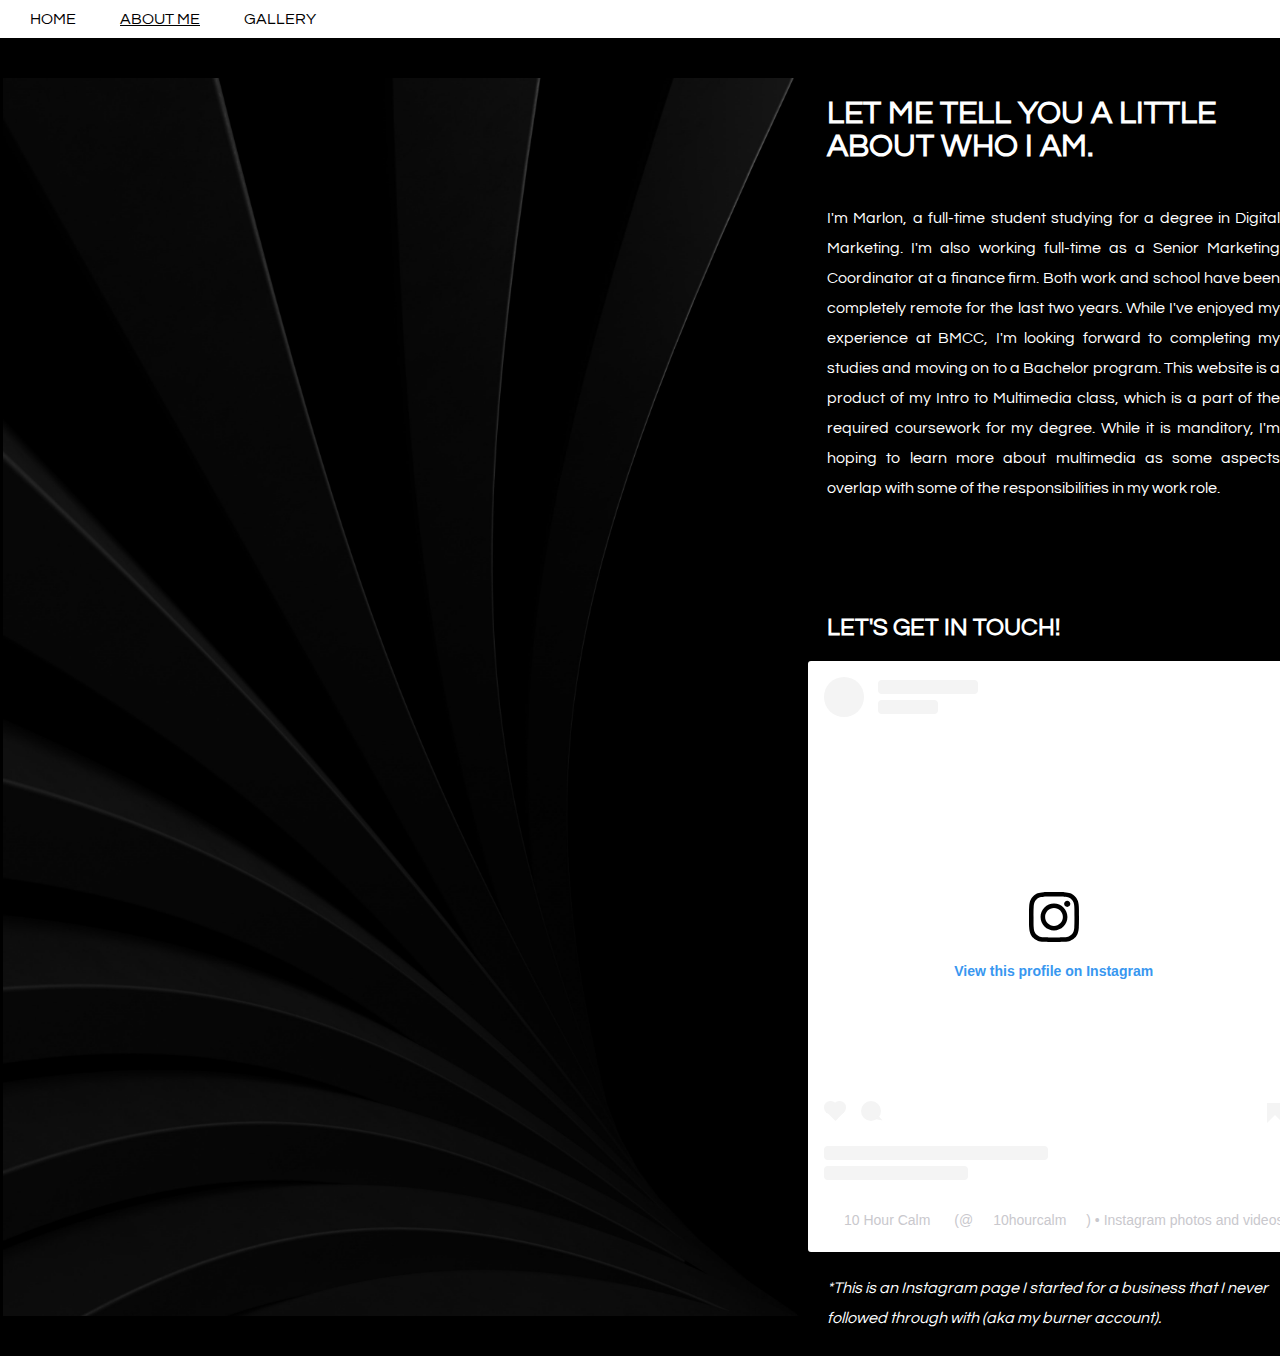
==== aboutme.html @ a6d484c4 "Add files via upload" ====
<html>
<head>
    <style>
        .nav .about-link {
            text-decoration: underline;
        }        
    </style>
    <title>ABOUT ME</title>
     <link rel="preconnect" href="https://fonts.googleapis.com">
     <link rel="preconnect" href="https://fonts.gstatic.com" crossorigin>
     <link href="https://fonts.googleapis.com/css2?family=Questrial&display=swap" rel="stylesheet">
    <link href="style.css" rel="stylesheet" type="text/css"/>

    </head>
    <body>
        <div class="nav"> 
            <a href="index.html">HOME</a>
            <a href="aboutme.html" class="about-link">ABOUT ME</a>
            <a href="gallery.html">GALLERY</a>
        </div>
        <div>             
            <table>
                <tr>
                    <td class="banner-image">
                        <img src="Images/About%20me%20background-100.jpg" width="800px"/></td>
                <td valign="top">
                    <br><br>
                    <h1> LET ME TELL YOU A LITTLE <br> ABOUT WHO I AM.</h1>
                    <p>I'm Marlon, a full-time student studying for a degree in Digital Marketing. I'm also working full-time as a Senior Marketing Coordinator at a finance firm. Both work and school have been completely remote for the last two years. While I've enjoyed my experience at BMCC, I'm looking forward to completing my studies and moving on to a Bachelor program. This website is a product of my Intro to Multimedia class, which is a part of the required coursework for my degree. While it is manditory, I'm hoping to learn more about multimedia as some aspects overlap with some of the responsibilities in my work role.</p>
                    <br> <br> <br> <br>
                    <h2>LET'S GET IN TOUCH!</h2>
              
                    <blockquote class="instagram-media" data-instgrm-permalink="https://www.instagram.com/10hourcalm/?utm_source=ig_embed&amp;utm_campaign=loading" data-instgrm-version="14" style=" background:#FFF; border:0; border-radius:3px; box-shadow:0 0 1px 0 rgba(0,0,0,0.5),0 1px 10px 0 rgba(0,0,0,0.15); margin: 1px; max-width:540px; min-width:326px; padding:0; width:99.375%; width:-webkit-calc(100% - 2px); width:calc(100% - 2px);"><div style="padding:16px;"> <a href="https://www.instagram.com/10hourcalm/?utm_source=ig_embed&amp;utm_campaign=loading" style=" background:#FFFFFF; line-height:0; padding:0 0; text-align:center; text-decoration:none; width:100%;" target="_blank"> <div style=" display: flex; flex-direction: row; align-items: center;"> <div style="background-color: #F4F4F4; border-radius: 50%; flex-grow: 0; height: 40px; margin-right: 14px; width: 40px;"></div> <div style="display: flex; flex-direction: column; flex-grow: 1; justify-content: center;"> <div style=" background-color: #F4F4F4; border-radius: 4px; flex-grow: 0; height: 14px; margin-bottom: 6px; width: 100px;"></div> <div style=" background-color: #F4F4F4; border-radius: 4px; flex-grow: 0; height: 14px; width: 60px;"></div></div></div><div style="padding: 19% 0;"></div> <div style="display:block; height:50px; margin:0 auto 12px; width:50px;"><svg width="50px" height="50px" viewBox="0 0 60 60" version="1.1" xmlns="https://www.w3.org/2000/svg" xmlns:xlink="https://www.w3.org/1999/xlink"><g stroke="none" stroke-width="1" fill="none" fill-rule="evenodd"><g transform="translate(-511.000000, -20.000000)" fill="#000000"><g><path d="M556.869,30.41 C554.814,30.41 553.148,32.076 553.148,34.131 C553.148,36.186 554.814,37.852 556.869,37.852 C558.924,37.852 560.59,36.186 560.59,34.131 C560.59,32.076 558.924,30.41 556.869,30.41 M541,60.657 C535.114,60.657 530.342,55.887 530.342,50 C530.342,44.114 535.114,39.342 541,39.342 C546.887,39.342 551.658,44.114 551.658,50 C551.658,55.887 546.887,60.657 541,60.657 M541,33.886 C532.1,33.886 524.886,41.1 524.886,50 C524.886,58.899 532.1,66.113 541,66.113 C549.9,66.113 557.115,58.899 557.115,50 C557.115,41.1 549.9,33.886 541,33.886 M565.378,62.101 C565.244,65.022 564.756,66.606 564.346,67.663 C563.803,69.06 563.154,70.057 562.106,71.106 C561.058,72.155 560.06,72.803 558.662,73.347 C557.607,73.757 556.021,74.244 553.102,74.378 C549.944,74.521 548.997,74.552 541,74.552 C533.003,74.552 532.056,74.521 528.898,74.378 C525.979,74.244 524.393,73.757 523.338,73.347 C521.94,72.803 520.942,72.155 519.894,71.106 C518.846,70.057 518.197,69.06 517.654,67.663 C517.244,66.606 516.755,65.022 516.623,62.101 C516.479,58.943 516.448,57.996 516.448,50 C516.448,42.003 516.479,41.056 516.623,37.899 C516.755,34.978 517.244,33.391 517.654,32.338 C518.197,30.938 518.846,29.942 519.894,28.894 C520.942,27.846 521.94,27.196 523.338,26.654 C524.393,26.244 525.979,25.756 528.898,25.623 C532.057,25.479 533.004,25.448 541,25.448 C548.997,25.448 549.943,25.479 553.102,25.623 C556.021,25.756 557.607,26.244 558.662,26.654 C560.06,27.196 561.058,27.846 562.106,28.894 C563.154,29.942 563.803,30.938 564.346,32.338 C564.756,33.391 565.244,34.978 565.378,37.899 C565.522,41.056 565.552,42.003 565.552,50 C565.552,57.996 565.522,58.943 565.378,62.101 M570.82,37.631 C570.674,34.438 570.167,32.258 569.425,30.349 C568.659,28.377 567.633,26.702 565.965,25.035 C564.297,23.368 562.623,22.342 560.652,21.575 C558.743,20.834 556.562,20.326 553.369,20.18 C550.169,20.033 549.148,20 541,20 C532.853,20 531.831,20.033 528.631,20.18 C525.438,20.326 523.257,20.834 521.349,21.575 C519.376,22.342 517.703,23.368 516.035,25.035 C514.368,26.702 513.342,28.377 512.574,30.349 C511.834,32.258 511.326,34.438 511.181,37.631 C511.035,40.831 511,41.851 511,50 C511,58.147 511.035,59.17 511.181,62.369 C511.326,65.562 511.834,67.743 512.574,69.651 C513.342,71.625 514.368,73.296 516.035,74.965 C517.703,76.634 519.376,77.658 521.349,78.425 C523.257,79.167 525.438,79.673 528.631,79.82 C531.831,79.965 532.853,80.001 541,80.001 C549.148,80.001 550.169,79.965 553.369,79.82 C556.562,79.673 558.743,79.167 560.652,78.425 C562.623,77.658 564.297,76.634 565.965,74.965 C567.633,73.296 568.659,71.625 569.425,69.651 C570.167,67.743 570.674,65.562 570.82,62.369 C570.966,59.17 571,58.147 571,50 C571,41.851 570.966,40.831 570.82,37.631"></path></g></g></g></svg></div><div style="padding-top: 8px;"> <div style=" color:#3897f0; font-family:Arial,sans-serif; font-size:14px; font-style:normal; font-weight:550; line-height:18px;">View this profile on Instagram</div></div><div style="padding: 12.5% 0;"></div> <div style="display: flex; flex-direction: row; margin-bottom: 14px; align-items: center;"><div> <div style="background-color: #F4F4F4; border-radius: 50%; height: 12.5px; width: 12.5px; transform: translateX(0px) translateY(7px);"></div> <div style="background-color: #F4F4F4; height: 12.5px; transform: rotate(-45deg) translateX(3px) translateY(1px); width: 12.5px; flex-grow: 0; margin-right: 14px; margin-left: 2px;"></div> <div style="background-color: #F4F4F4; border-radius: 50%; height: 12.5px; width: 12.5px; transform: translateX(9px) translateY(-18px);"></div></div><div style="margin-left: 8px;"> <div style=" background-color: #F4F4F4; border-radius: 50%; flex-grow: 0; height: 20px; width: 20px;"></div> <div style=" width: 0; height: 0; border-top: 2px solid transparent; border-left: 6px solid #f4f4f4; border-bottom: 2px solid transparent; transform: translateX(16px) translateY(-4px) rotate(30deg)"></div></div><div style="margin-left: auto;"> <div style=" width: 0px; border-top: 8px solid #F4F4F4; border-right: 8px solid transparent; transform: translateY(16px);"></div> <div style=" background-color: #F4F4F4; flex-grow: 0; height: 12px; width: 16px; transform: translateY(-4px);"></div> <div style=" width: 0; height: 0; border-top: 8px solid #F4F4F4; border-left: 8px solid transparent; transform: translateY(-4px) translateX(8px);"></div></div></div> <div style="display: flex; flex-direction: column; flex-grow: 1; justify-content: center; margin-bottom: 24px;"> <div style=" background-color: #F4F4F4; border-radius: 4px; flex-grow: 0; height: 14px; margin-bottom: 6px; width: 224px;"></div> <div style=" background-color: #F4F4F4; border-radius: 4px; flex-grow: 0; height: 14px; width: 144px;"></div></div></a><p style=" color:#c9c8cd; font-family:Arial,sans-serif; font-size:14px; line-height:17px; margin-bottom:0; margin-top:8px; overflow:hidden; padding:8px 0 7px; text-align:center; text-overflow:ellipsis; white-space:nowrap;"><a href="https://www.instagram.com/10hourcalm/?utm_source=ig_embed&amp;utm_campaign=loading" style=" color:#c9c8cd; font-family:Arial,sans-serif; font-size:14px; font-style:normal; font-weight:normal; line-height:17px;" target="_blank">10 Hour Calm</a> (@<a href="https://www.instagram.com/10hourcalm/?utm_source=ig_embed&amp;utm_campaign=loading" style=" color:#c9c8cd; font-family:Arial,sans-serif; font-size:14px; font-style:normal; font-weight:normal; line-height:17px;" target="_blank">10hourcalm</a>) • Instagram photos and videos</p></div></blockquote> <script async src="//www.instagram.com/embed.js"></script>
                    
                    <p><em>*This is an Instagram page I started for a business that I never <br> followed through with (aka my burner account).</em></p>
                    </td>
                    
                </tr>
            </table>

        </div>

    </body>
</html>
---- style.css ----
* {
      margin: 0;
}

body {

    background-color: 000000;
}

p {
    font-family: 'Questrial', sans-serif;
    text-align: justify;
    color: white;
    padding: 20px;
    line-height: 30px;
}

h1 {
    font-family: 'Questrial', sans-serif;
    color: white;
    padding: 20px;
}

h2 {
    font-family: 'Questrial', sans-serif;
    color: white;
    padding: 20px;
}

h3 {
    font-family: 'Questrial', sans-serif;
    color: white;
    padding: 20px;
}

a {
    color: black;
    padding: 20px;
}

a:link {
    font-family: 'Questrial', sans-serif;
    text-decoration: none;
    color: black;   
}

a:hover {
    font-family: 'Questrial', sans-serif;
    text-decoration: underline;
    color: black;
}

a:active {
    font-family: 'Questrial', sans-serif;
    text-decoration: underline;
    color: black;
}

.spacer {
    padding-right: 130px;
    padding-left: 130px;
}

.table-data {
    width: 600px;
}

.banner .table-data {
    width: 600px;
}

.nav {
    background-color: white;
    margin: 0;
    padding: 10px;
}

.nav a {
    padding-right: 20px;
    padding-top: 20px;
}

.art {
    padding-left: 20px;  
}
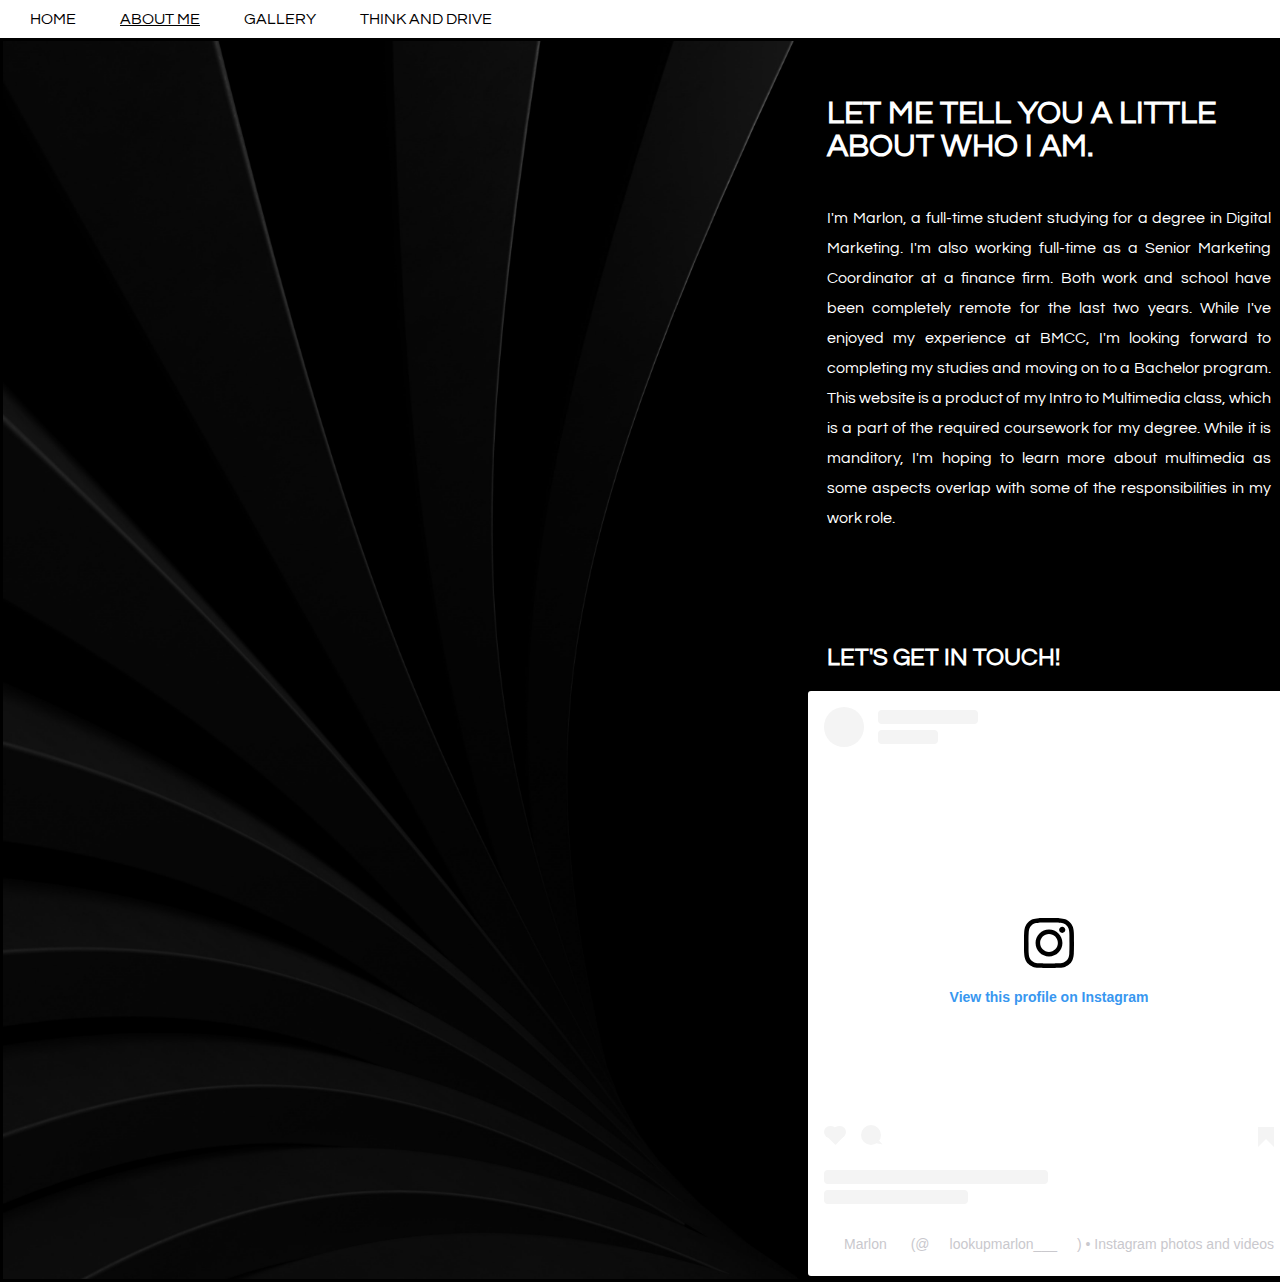
==== commit 54fbd956: "Add files via upload" ====
--- a/aboutme.html
+++ b/aboutme.html
@@ -17,6 +17,7 @@
             <a href="index.html">HOME</a>
             <a href="aboutme.html" class="about-link">ABOUT ME</a>
             <a href="gallery.html">GALLERY</a>
+            <a href="socialcause.html">THINK AND DRIVE</a>
         </div>
         <div>             
             <table>
@@ -30,9 +31,8 @@
                     <br> <br> <br> <br>
                     <h2>LET'S GET IN TOUCH!</h2>
               
-                    <blockquote class="instagram-media" data-instgrm-permalink="https://www.instagram.com/10hourcalm/?utm_source=ig_embed&amp;utm_campaign=loading" data-instgrm-version="14" style=" background:#FFF; border:0; border-radius:3px; box-shadow:0 0 1px 0 rgba(0,0,0,0.5),0 1px 10px 0 rgba(0,0,0,0.15); margin: 1px; max-width:540px; min-width:326px; padding:0; width:99.375%; width:-webkit-calc(100% - 2px); width:calc(100% - 2px);"><div style="padding:16px;"> <a href="https://www.instagram.com/10hourcalm/?utm_source=ig_embed&amp;utm_campaign=loading" style=" background:#FFFFFF; line-height:0; padding:0 0; text-align:center; text-decoration:none; width:100%;" target="_blank"> <div style=" display: flex; flex-direction: row; align-items: center;"> <div style="background-color: #F4F4F4; border-radius: 50%; flex-grow: 0; height: 40px; margin-right: 14px; width: 40px;"></div> <div style="display: flex; flex-direction: column; flex-grow: 1; justify-content: center;"> <div style=" background-color: #F4F4F4; border-radius: 4px; flex-grow: 0; height: 14px; margin-bottom: 6px; width: 100px;"></div> <div style=" background-color: #F4F4F4; border-radius: 4px; flex-grow: 0; height: 14px; width: 60px;"></div></div></div><div style="padding: 19% 0;"></div> <div style="display:block; height:50px; margin:0 auto 12px; width:50px;"><svg width="50px" height="50px" viewBox="0 0 60 60" version="1.1" xmlns="https://www.w3.org/2000/svg" xmlns:xlink="https://www.w3.org/1999/xlink"><g stroke="none" stroke-width="1" fill="none" fill-rule="evenodd"><g transform="translate(-511.000000, -20.000000)" fill="#000000"><g><path d="M556.869,30.41 C554.814,30.41 553.148,32.076 553.148,34.131 C553.148,36.186 554.814,37.852 556.869,37.852 C558.924,37.852 560.59,36.186 560.59,34.131 C560.59,32.076 558.924,30.41 556.869,30.41 M541,60.657 C535.114,60.657 530.342,55.887 530.342,50 C530.342,44.114 535.114,39.342 541,39.342 C546.887,39.342 551.658,44.114 551.658,50 C551.658,55.887 546.887,60.657 541,60.657 M541,33.886 C532.1,33.886 524.886,41.1 524.886,50 C524.886,58.899 532.1,66.113 541,66.113 C549.9,66.113 557.115,58.899 557.115,50 C557.115,41.1 549.9,33.886 541,33.886 M565.378,62.101 C565.244,65.022 564.756,66.606 564.346,67.663 C563.803,69.06 563.154,70.057 562.106,71.106 C561.058,72.155 560.06,72.803 558.662,73.347 C557.607,73.757 556.021,74.244 553.102,74.378 C549.944,74.521 548.997,74.552 541,74.552 C533.003,74.552 532.056,74.521 528.898,74.378 C525.979,74.244 524.393,73.757 523.338,73.347 C521.94,72.803 520.942,72.155 519.894,71.106 C518.846,70.057 518.197,69.06 517.654,67.663 C517.244,66.606 516.755,65.022 516.623,62.101 C516.479,58.943 516.448,57.996 516.448,50 C516.448,42.003 516.479,41.056 516.623,37.899 C516.755,34.978 517.244,33.391 517.654,32.338 C518.197,30.938 518.846,29.942 519.894,28.894 C520.942,27.846 521.94,27.196 523.338,26.654 C524.393,26.244 525.979,25.756 528.898,25.623 C532.057,25.479 533.004,25.448 541,25.448 C548.997,25.448 549.943,25.479 553.102,25.623 C556.021,25.756 557.607,26.244 558.662,26.654 C560.06,27.196 561.058,27.846 562.106,28.894 C563.154,29.942 563.803,30.938 564.346,32.338 C564.756,33.391 565.244,34.978 565.378,37.899 C565.522,41.056 565.552,42.003 565.552,50 C565.552,57.996 565.522,58.943 565.378,62.101 M570.82,37.631 C570.674,34.438 570.167,32.258 569.425,30.349 C568.659,28.377 567.633,26.702 565.965,25.035 C564.297,23.368 562.623,22.342 560.652,21.575 C558.743,20.834 556.562,20.326 553.369,20.18 C550.169,20.033 549.148,20 541,20 C532.853,20 531.831,20.033 528.631,20.18 C525.438,20.326 523.257,20.834 521.349,21.575 C519.376,22.342 517.703,23.368 516.035,25.035 C514.368,26.702 513.342,28.377 512.574,30.349 C511.834,32.258 511.326,34.438 511.181,37.631 C511.035,40.831 511,41.851 511,50 C511,58.147 511.035,59.17 511.181,62.369 C511.326,65.562 511.834,67.743 512.574,69.651 C513.342,71.625 514.368,73.296 516.035,74.965 C517.703,76.634 519.376,77.658 521.349,78.425 C523.257,79.167 525.438,79.673 528.631,79.82 C531.831,79.965 532.853,80.001 541,80.001 C549.148,80.001 550.169,79.965 553.369,79.82 C556.562,79.673 558.743,79.167 560.652,78.425 C562.623,77.658 564.297,76.634 565.965,74.965 C567.633,73.296 568.659,71.625 569.425,69.651 C570.167,67.743 570.674,65.562 570.82,62.369 C570.966,59.17 571,58.147 571,50 C571,41.851 570.966,40.831 570.82,37.631"></path></g></g></g></svg></div><div style="padding-top: 8px;"> <div style=" color:#3897f0; font-family:Arial,sans-serif; font-size:14px; font-style:normal; font-weight:550; line-height:18px;">View this profile on Instagram</div></div><div style="padding: 12.5% 0;"></div> <div style="display: flex; flex-direction: row; margin-bottom: 14px; align-items: center;"><div> <div style="background-color: #F4F4F4; border-radius: 50%; height: 12.5px; width: 12.5px; transform: translateX(0px) translateY(7px);"></div> <div style="background-color: #F4F4F4; height: 12.5px; transform: rotate(-45deg) translateX(3px) translateY(1px); width: 12.5px; flex-grow: 0; margin-right: 14px; margin-left: 2px;"></div> <div style="background-color: #F4F4F4; border-radius: 50%; height: 12.5px; width: 12.5px; transform: translateX(9px) translateY(-18px);"></div></div><div style="margin-left: 8px;"> <div style=" background-color: #F4F4F4; border-radius: 50%; flex-grow: 0; height: 20px; width: 20px;"></div> <div style=" width: 0; height: 0; border-top: 2px solid transparent; border-left: 6px solid #f4f4f4; border-bottom: 2px solid transparent; transform: translateX(16px) translateY(-4px) rotate(30deg)"></div></div><div style="margin-left: auto;"> <div style=" width: 0px; border-top: 8px solid #F4F4F4; border-right: 8px solid transparent; transform: translateY(16px);"></div> <div style=" background-color: #F4F4F4; flex-grow: 0; height: 12px; width: 16px; transform: translateY(-4px);"></div> <div style=" width: 0; height: 0; border-top: 8px solid #F4F4F4; border-left: 8px solid transparent; transform: translateY(-4px) translateX(8px);"></div></div></div> <div style="display: flex; flex-direction: column; flex-grow: 1; justify-content: center; margin-bottom: 24px;"> <div style=" background-color: #F4F4F4; border-radius: 4px; flex-grow: 0; height: 14px; margin-bottom: 6px; width: 224px;"></div> <div style=" background-color: #F4F4F4; border-radius: 4px; flex-grow: 0; height: 14px; width: 144px;"></div></div></a><p style=" color:#c9c8cd; font-family:Arial,sans-serif; font-size:14px; line-height:17px; margin-bottom:0; margin-top:8px; overflow:hidden; padding:8px 0 7px; text-align:center; text-overflow:ellipsis; white-space:nowrap;"><a href="https://www.instagram.com/10hourcalm/?utm_source=ig_embed&amp;utm_campaign=loading" style=" color:#c9c8cd; font-family:Arial,sans-serif; font-size:14px; font-style:normal; font-weight:normal; line-height:17px;" target="_blank">10 Hour Calm</a> (@<a href="https://www.instagram.com/10hourcalm/?utm_source=ig_embed&amp;utm_campaign=loading" style=" color:#c9c8cd; font-family:Arial,sans-serif; font-size:14px; font-style:normal; font-weight:normal; line-height:17px;" target="_blank">10hourcalm</a>) • Instagram photos and videos</p></div></blockquote> <script async src="//www.instagram.com/embed.js"></script>
-                    
-                    <p><em>*This is an Instagram page I started for a business that I never <br> followed through with (aka my burner account).</em></p>
+                    <blockquote class="instagram-media" data-instgrm-permalink="https://www.instagram.com/lookupmarlon___/?utm_source=ig_embed&amp;utm_campaign=loading" data-instgrm-version="14" style=" background:#FFF; border:0; border-radius:3px; box-shadow:0 0 1px 0 rgba(0,0,0,0.5),0 1px 10px 0 rgba(0,0,0,0.15); margin: 1px; max-width:540px; min-width:326px; padding:0; width:99.375%; width:-webkit-calc(100% - 2px); width:calc(100% - 2px);"><div style="padding:16px;"> <a href="https://www.instagram.com/lookupmarlon___/?utm_source=ig_embed&amp;utm_campaign=loading" style=" background:#FFFFFF; line-height:0; padding:0 0; text-align:center; text-decoration:none; width:100%;" target="_blank"> <div style=" display: flex; flex-direction: row; align-items: center;"> <div style="background-color: #F4F4F4; border-radius: 50%; flex-grow: 0; height: 40px; margin-right: 14px; width: 40px;"></div> <div style="display: flex; flex-direction: column; flex-grow: 1; justify-content: center;"> <div style=" background-color: #F4F4F4; border-radius: 4px; flex-grow: 0; height: 14px; margin-bottom: 6px; width: 100px;"></div> <div style=" background-color: #F4F4F4; border-radius: 4px; flex-grow: 0; height: 14px; width: 60px;"></div></div></div><div style="padding: 19% 0;"></div> <div style="display:block; height:50px; margin:0 auto 12px; width:50px;"><svg width="50px" height="50px" viewBox="0 0 60 60" version="1.1" xmlns="https://www.w3.org/2000/svg" xmlns:xlink="https://www.w3.org/1999/xlink"><g stroke="none" stroke-width="1" fill="none" fill-rule="evenodd"><g transform="translate(-511.000000, -20.000000)" fill="#000000"><g><path d="M556.869,30.41 C554.814,30.41 553.148,32.076 553.148,34.131 C553.148,36.186 554.814,37.852 556.869,37.852 C558.924,37.852 560.59,36.186 560.59,34.131 C560.59,32.076 558.924,30.41 556.869,30.41 M541,60.657 C535.114,60.657 530.342,55.887 530.342,50 C530.342,44.114 535.114,39.342 541,39.342 C546.887,39.342 551.658,44.114 551.658,50 C551.658,55.887 546.887,60.657 541,60.657 M541,33.886 C532.1,33.886 524.886,41.1 524.886,50 C524.886,58.899 532.1,66.113 541,66.113 C549.9,66.113 557.115,58.899 557.115,50 C557.115,41.1 549.9,33.886 541,33.886 M565.378,62.101 C565.244,65.022 564.756,66.606 564.346,67.663 C563.803,69.06 563.154,70.057 562.106,71.106 C561.058,72.155 560.06,72.803 558.662,73.347 C557.607,73.757 556.021,74.244 553.102,74.378 C549.944,74.521 548.997,74.552 541,74.552 C533.003,74.552 532.056,74.521 528.898,74.378 C525.979,74.244 524.393,73.757 523.338,73.347 C521.94,72.803 520.942,72.155 519.894,71.106 C518.846,70.057 518.197,69.06 517.654,67.663 C517.244,66.606 516.755,65.022 516.623,62.101 C516.479,58.943 516.448,57.996 516.448,50 C516.448,42.003 516.479,41.056 516.623,37.899 C516.755,34.978 517.244,33.391 517.654,32.338 C518.197,30.938 518.846,29.942 519.894,28.894 C520.942,27.846 521.94,27.196 523.338,26.654 C524.393,26.244 525.979,25.756 528.898,25.623 C532.057,25.479 533.004,25.448 541,25.448 C548.997,25.448 549.943,25.479 553.102,25.623 C556.021,25.756 557.607,26.244 558.662,26.654 C560.06,27.196 561.058,27.846 562.106,28.894 C563.154,29.942 563.803,30.938 564.346,32.338 C564.756,33.391 565.244,34.978 565.378,37.899 C565.522,41.056 565.552,42.003 565.552,50 C565.552,57.996 565.522,58.943 565.378,62.101 M570.82,37.631 C570.674,34.438 570.167,32.258 569.425,30.349 C568.659,28.377 567.633,26.702 565.965,25.035 C564.297,23.368 562.623,22.342 560.652,21.575 C558.743,20.834 556.562,20.326 553.369,20.18 C550.169,20.033 549.148,20 541,20 C532.853,20 531.831,20.033 528.631,20.18 C525.438,20.326 523.257,20.834 521.349,21.575 C519.376,22.342 517.703,23.368 516.035,25.035 C514.368,26.702 513.342,28.377 512.574,30.349 C511.834,32.258 511.326,34.438 511.181,37.631 C511.035,40.831 511,41.851 511,50 C511,58.147 511.035,59.17 511.181,62.369 C511.326,65.562 511.834,67.743 512.574,69.651 C513.342,71.625 514.368,73.296 516.035,74.965 C517.703,76.634 519.376,77.658 521.349,78.425 C523.257,79.167 525.438,79.673 528.631,79.82 C531.831,79.965 532.853,80.001 541,80.001 C549.148,80.001 550.169,79.965 553.369,79.82 C556.562,79.673 558.743,79.167 560.652,78.425 C562.623,77.658 564.297,76.634 565.965,74.965 C567.633,73.296 568.659,71.625 569.425,69.651 C570.167,67.743 570.674,65.562 570.82,62.369 C570.966,59.17 571,58.147 571,50 C571,41.851 570.966,40.831 570.82,37.631"></path></g></g></g></svg></div><div style="padding-top: 8px;"> <div style=" color:#3897f0; font-family:Arial,sans-serif; font-size:14px; font-style:normal; font-weight:550; line-height:18px;">View this profile on Instagram</div></div><div style="padding: 12.5% 0;"></div> <div style="display: flex; flex-direction: row; margin-bottom: 14px; align-items: center;"><div> <div style="background-color: #F4F4F4; border-radius: 50%; height: 12.5px; width: 12.5px; transform: translateX(0px) translateY(7px);"></div> <div style="background-color: #F4F4F4; height: 12.5px; transform: rotate(-45deg) translateX(3px) translateY(1px); width: 12.5px; flex-grow: 0; margin-right: 14px; margin-left: 2px;"></div> <div style="background-color: #F4F4F4; border-radius: 50%; height: 12.5px; width: 12.5px; transform: translateX(9px) translateY(-18px);"></div></div><div style="margin-left: 8px;"> <div style=" background-color: #F4F4F4; border-radius: 50%; flex-grow: 0; height: 20px; width: 20px;"></div> <div style=" width: 0; height: 0; border-top: 2px solid transparent; border-left: 6px solid #f4f4f4; border-bottom: 2px solid transparent; transform: translateX(16px) translateY(-4px) rotate(30deg)"></div></div><div style="margin-left: auto;"> <div style=" width: 0px; border-top: 8px solid #F4F4F4; border-right: 8px solid transparent; transform: translateY(16px);"></div> <div style=" background-color: #F4F4F4; flex-grow: 0; height: 12px; width: 16px; transform: translateY(-4px);"></div> <div style=" width: 0; height: 0; border-top: 8px solid #F4F4F4; border-left: 8px solid transparent; transform: translateY(-4px) translateX(8px);"></div></div></div> <div style="display: flex; flex-direction: column; flex-grow: 1; justify-content: center; margin-bottom: 24px;"> <div style=" background-color: #F4F4F4; border-radius: 4px; flex-grow: 0; height: 14px; margin-bottom: 6px; width: 224px;"></div> <div style=" background-color: #F4F4F4; border-radius: 4px; flex-grow: 0; height: 14px; width: 144px;"></div></div></a><p style=" color:#c9c8cd; font-family:Arial,sans-serif; font-size:14px; line-height:17px; margin-bottom:0; margin-top:8px; overflow:hidden; padding:8px 0 7px; text-align:center; text-overflow:ellipsis; white-space:nowrap;"><a href="https://www.instagram.com/lookupmarlon___/?utm_source=ig_embed&amp;utm_campaign=loading" style=" color:#c9c8cd; font-family:Arial,sans-serif; font-size:14px; font-style:normal; font-weight:normal; line-height:17px;" target="_blank">Marlon</a> (@<a href="https://www.instagram.com/lookupmarlon___/?utm_source=ig_embed&amp;utm_campaign=loading" style=" color:#c9c8cd; font-family:Arial,sans-serif; font-size:14px; font-style:normal; font-weight:normal; line-height:17px;" target="_blank">lookupmarlon___</a>) • Instagram photos and videos</p></div></blockquote> <script async src="//www.instagram.com/embed.js"></script>
+                
                     </td>
                     
                 </tr>
